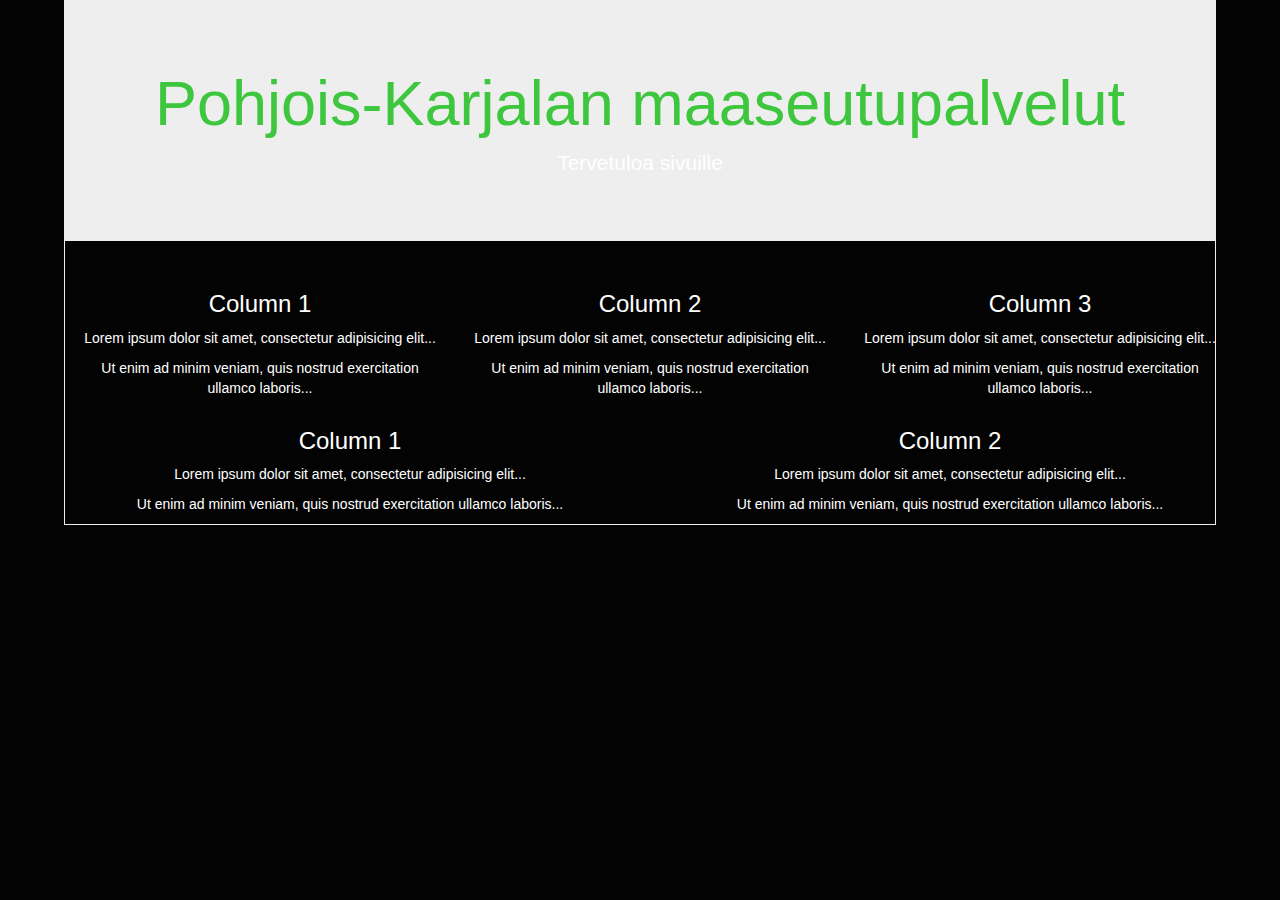
==== kotilaksy1/index.html @ 5576b6c9 "uusi kansio" ====
<!DOCTYPE html>
<html lang="en">
<head>
  <title>index</title>
  <meta charset="utf-8">
  <meta name="viewport" content="width=device-width, initial-scale=1">
  <link rel="stylesheet" href="https://maxcdn.bootstrapcdn.com/bootstrap/3.4.1/css/bootstrap.min.css">
  <script src="https://ajax.googleapis.com/ajax/libs/jquery/3.6.3/jquery.min.js"></script>
  <script src="https://maxcdn.bootstrapcdn.com/bootstrap/3.4.1/js/bootstrap.min.js"></script>
  <link rel="stylesheet" href="styles.css">
</head>
<body>

<div class="jumbotron text-center">
    
  <h1 style="color:rgb(62, 199, 62);">Pohjois-Karjalan maaseutupalvelut</h1>
  <p>Tervetuloa sivuille</p> 
</div>
  
<div class="container">
    <div class="row">
        <div class="col-sm-4">
          <h3>Column 1</h3>
          <p>Lorem ipsum dolor sit amet, consectetur adipisicing elit...</p>
          <p>Ut enim ad minim veniam, quis nostrud exercitation ullamco laboris...</p>
        </div>
        <div class="col-sm-4">
          <h3>Column 2</h3>
          <p>Lorem ipsum dolor sit amet, consectetur adipisicing elit...</p>
          <p>Ut enim ad minim veniam, quis nostrud exercitation ullamco laboris...</p>
        </div>
    <div class="col-sm-4">
      <h3>Column 3</h3>        
      <p>Lorem ipsum dolor sit amet, consectetur adipisicing elit...</p>
      <p>Ut enim ad minim veniam, quis nostrud exercitation ullamco laboris...</p>
    </div>

    <div class="row">
        <div class="col-sm-6">
          <h3>Column 1</h3>
          <p>Lorem ipsum dolor sit amet, consectetur adipisicing elit...</p>
          <p>Ut enim ad minim veniam, quis nostrud exercitation ullamco laboris...</p>
        </div>
        <div class="col-sm-6">
          <h3>Column 2</h3>
          <p>Lorem ipsum dolor sit amet, consectetur adipisicing elit...</p>
          <p>Ut enim ad minim veniam, quis nostrud exercitation ullamco laboris...</p>
        </div>
        </div>
  </div>
</div>

</body>
</html>
---- kotilaksy1/styles.css ----
body {background: rgb(3, 3, 3);
    display:flex;
    margin-left: auto;
    margin-right:auto;
    width: 90%;
    font-family:Arial, Trebuchet MS;
    border:1px solid rgb(243, 237, 237);
    flex-direction: column;
    height: fit-content;
    text-align: center;
    color:white;
    
}
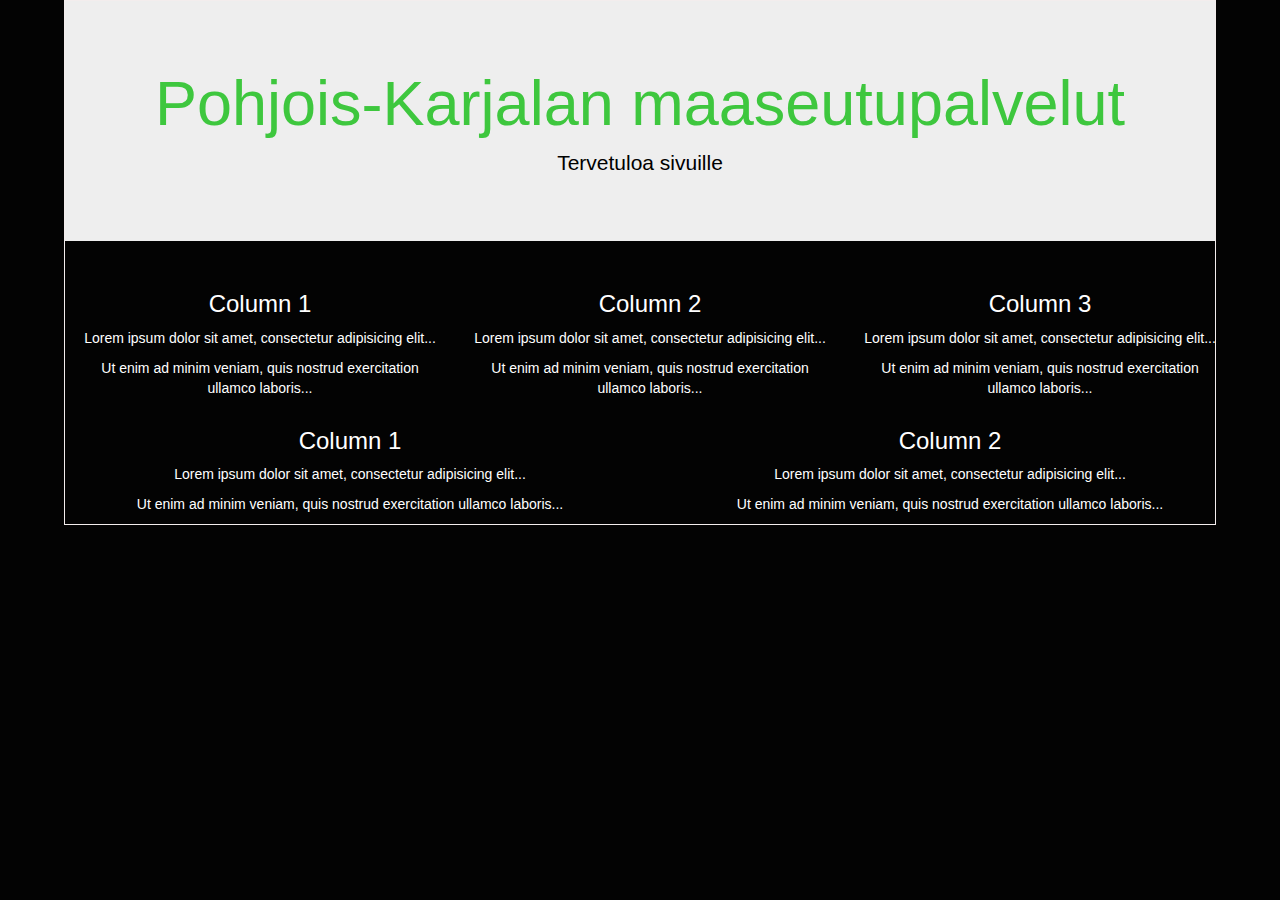
==== commit bd71865e: "tekstin väri" ====
--- a/kotilaksy1/index.html
+++ b/kotilaksy1/index.html
@@ -14,7 +14,7 @@
 <div class="jumbotron text-center">
     
   <h1 style="color:rgb(62, 199, 62);">Pohjois-Karjalan maaseutupalvelut</h1>
-  <p>Tervetuloa sivuille</p> 
+  <p style="color:black">Tervetuloa sivuille</p> 
 </div>
   
 <div class="container">
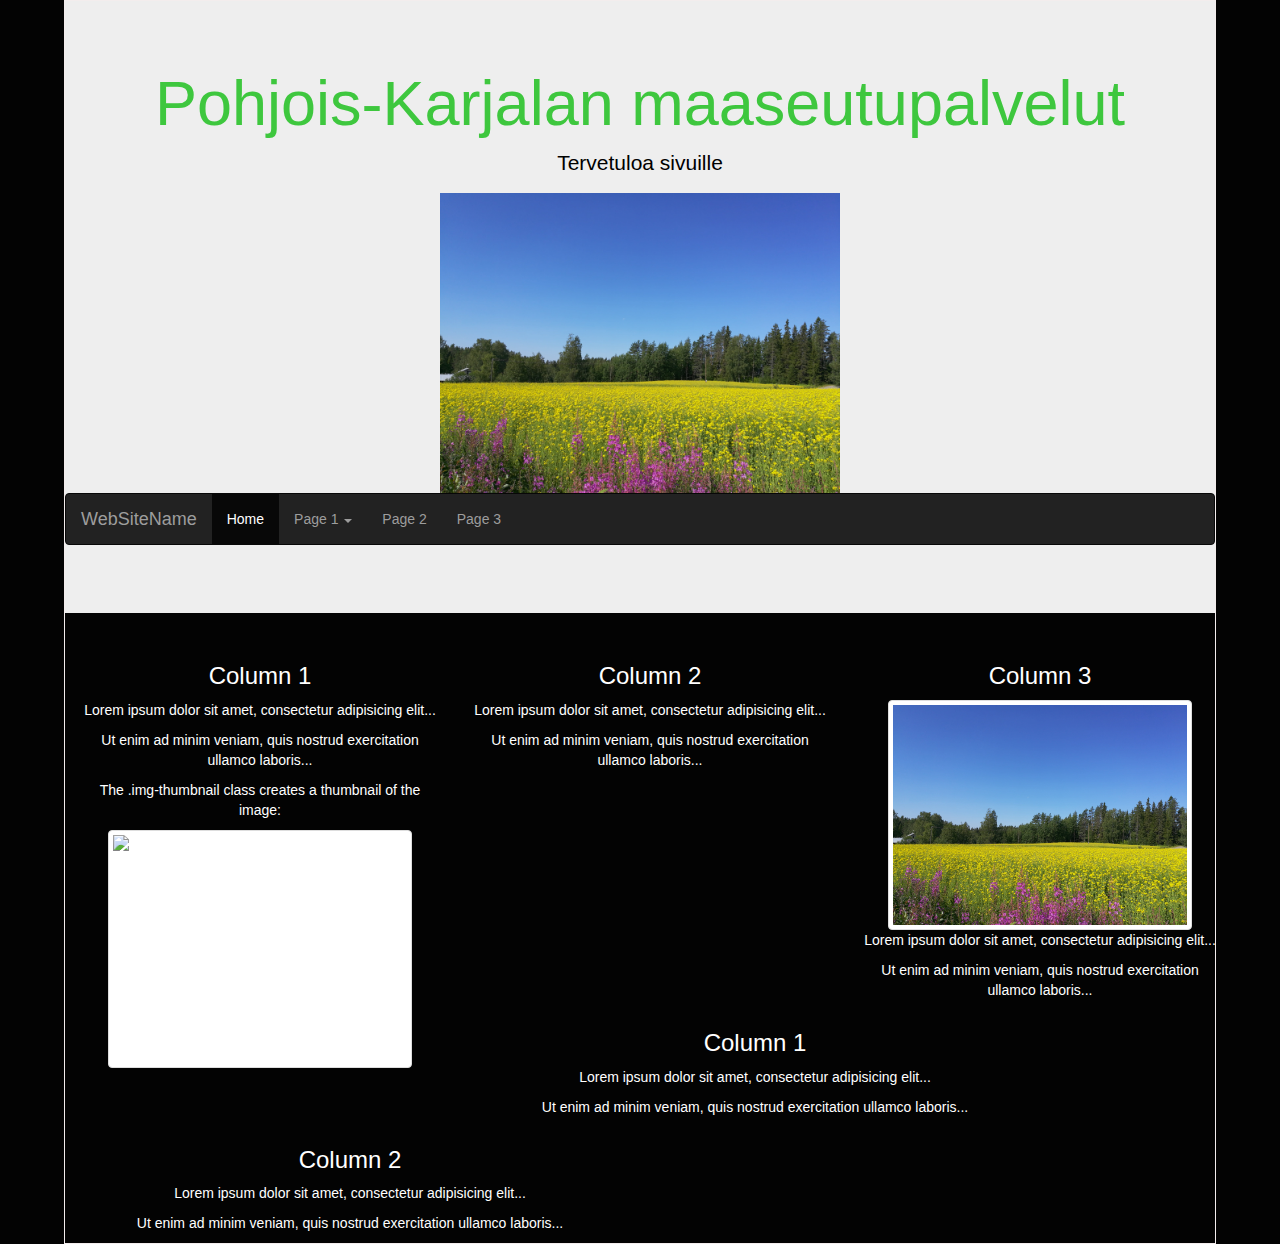
==== commit aa51023a: "xx" ====
--- a/kotilaksy1/index.html
+++ b/kotilaksy1/index.html
@@ -14,7 +14,31 @@
 <div class="jumbotron text-center">
     
   <h1 style="color:rgb(62, 199, 62);">Pohjois-Karjalan maaseutupalvelut</h1>
-  <p style="color:black">Tervetuloa sivuille</p> 
+  <p style="color: black;">Tervetuloa sivuille</p> 
+  <background-image> <img src="rypsipelto2.jpg" style="width:400px;" class="img-fluid" alt="Rypsipeltomaisema"> </background-image>
+
+  <nav class="navbar navbar-inverse">
+    <div class="container-fluid">
+      <div class="navbar-header">
+        <a class="navbar-brand" href="#">WebSiteName</a>
+      </div>
+      <ul class="nav navbar-nav">
+        <li class="active"><a href="#">Home</a></li>
+        <li class="dropdown">
+          <a class="dropdown-toggle" data-toggle="dropdown" href="#">Page 1
+          <span class="caret"></span></a>
+          <ul class="dropdown-menu">
+            <li><a href="#">Page 1-1</a></li>
+            <li><a href="#">Page 1-2</a></li>
+            <li><a href="#">Page 1-3</a></li>
+          </ul>
+        </li>
+        <li><a href="#">Page 2</a></li>
+        <li><a href="#">Page 3</a></li>
+      </ul>
+    </div>
+  </nav>
+
 </div>
   
 <div class="container">
@@ -23,6 +47,8 @@
           <h3>Column 1</h3>
           <p>Lorem ipsum dolor sit amet, consectetur adipisicing elit...</p>
           <p>Ut enim ad minim veniam, quis nostrud exercitation ullamco laboris...</p>
+          <p>The .img-thumbnail class creates a thumbnail of the image:</p>            
+          <img src="Herukkapelto.jpg" class="img-thumbnail" alt="Herukkapelto maisema" width="304" height="236"> 
         </div>
         <div class="col-sm-4">
           <h3>Column 2</h3>
@@ -30,7 +56,8 @@
           <p>Ut enim ad minim veniam, quis nostrud exercitation ullamco laboris...</p>
         </div>
     <div class="col-sm-4">
-      <h3>Column 3</h3>        
+      <h3>Column 3</h3>
+      <img src="rypsipelto2.jpg" class="img-thumbnail" alt="Rypsipeltomaisema" width="304" height="236">        
       <p>Lorem ipsum dolor sit amet, consectetur adipisicing elit...</p>
       <p>Ut enim ad minim veniam, quis nostrud exercitation ullamco laboris...</p>
     </div>
